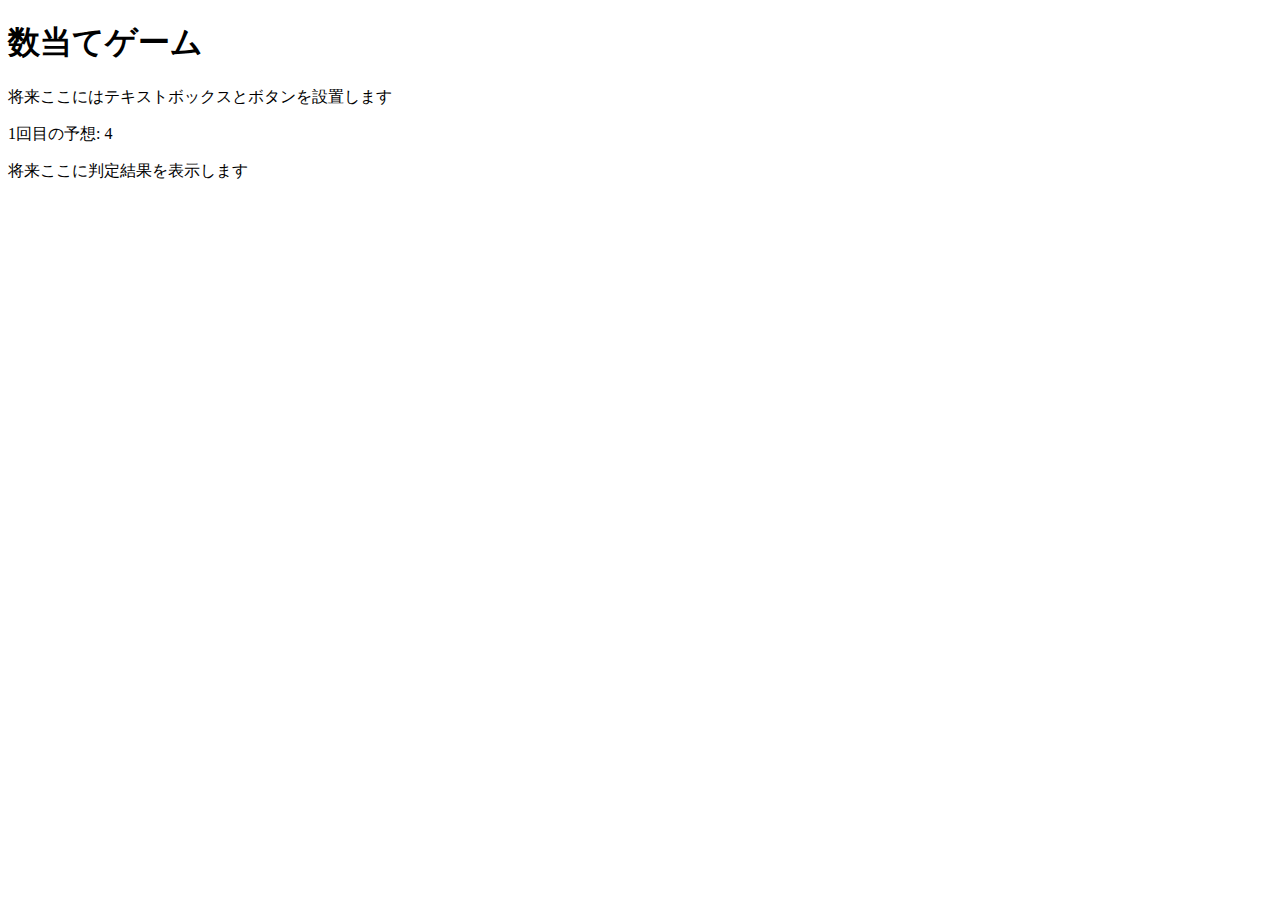
==== kazuate.html @ 37a7a9d9 "kazuate" ====
<!DOCTYPE html>
<html>
  <head>
    <meta charset="utf-8">
    <title>数当てゲーム</title>
    <script src="kazuate.js" defer></script>
  </head>

  <body>
    <h1>数当てゲーム</h1>
    <p>将来ここにはテキストボックスとボタンを設置します</p>
    <p><span id="kaisu">1</span>回目の予想: <span id="answer">4</span></p>
    <p id="result">将来ここに判定結果を表示します</p>
  </body>
</html>
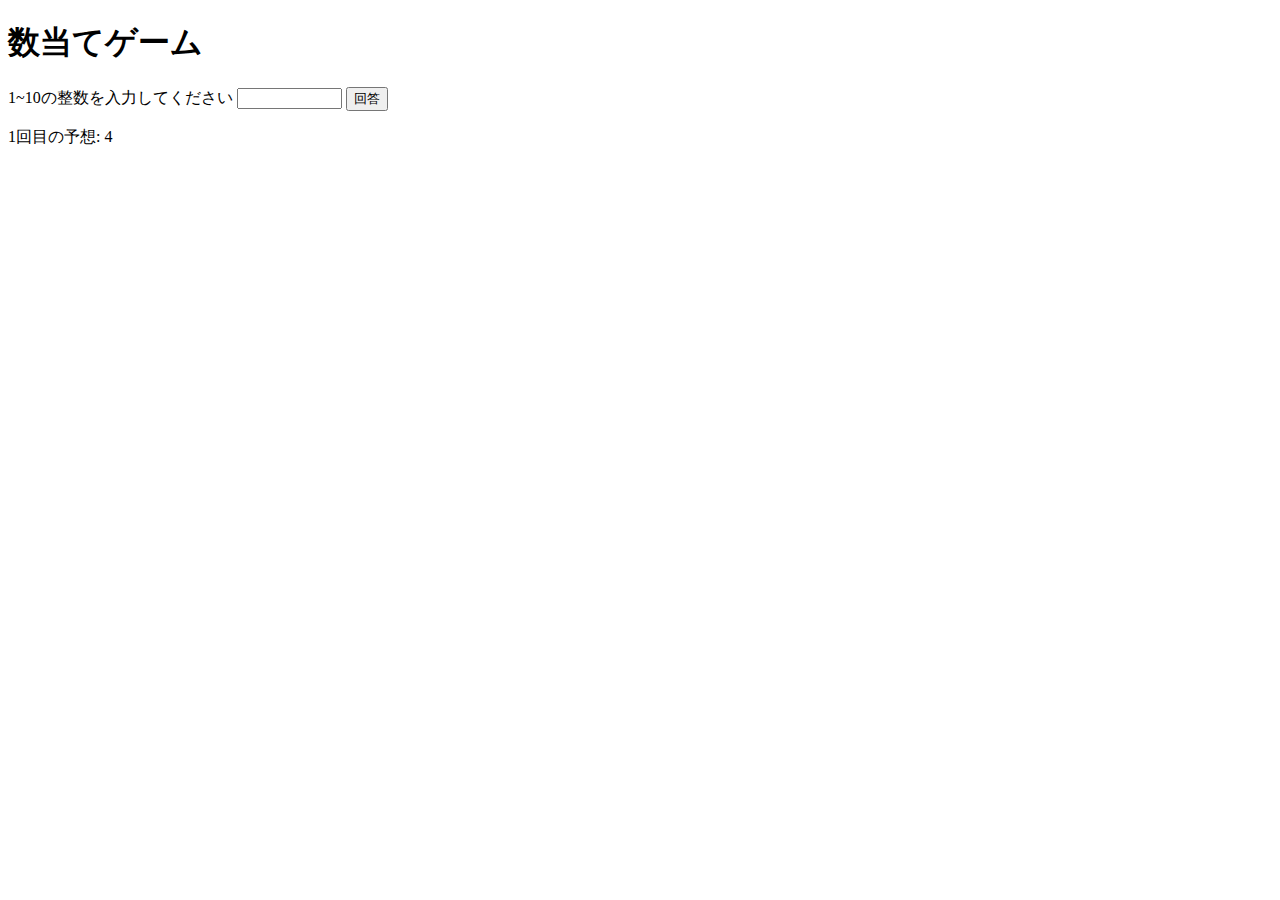
==== commit 57db8883: "数あて完成" ====
--- a/kazuate.html
+++ b/kazuate.html
@@ -8,8 +8,10 @@
 
   <body>
     <h1>数当てゲーム</h1>
-    <p>将来ここにはテキストボックスとボタンを設置します</p>
+    <label for="kazu">1~10の整数を入力してください</label>
+    <input type="text" name="yoso" id="yoso" size="10">
+    <button id="print">回答</button>
     <p><span id="kaisu">1</span>回目の予想: <span id="answer">4</span></p>
-    <p id="result">将来ここに判定結果を表示します</p>
+    <p id="result"></p>
   </body>
 </html>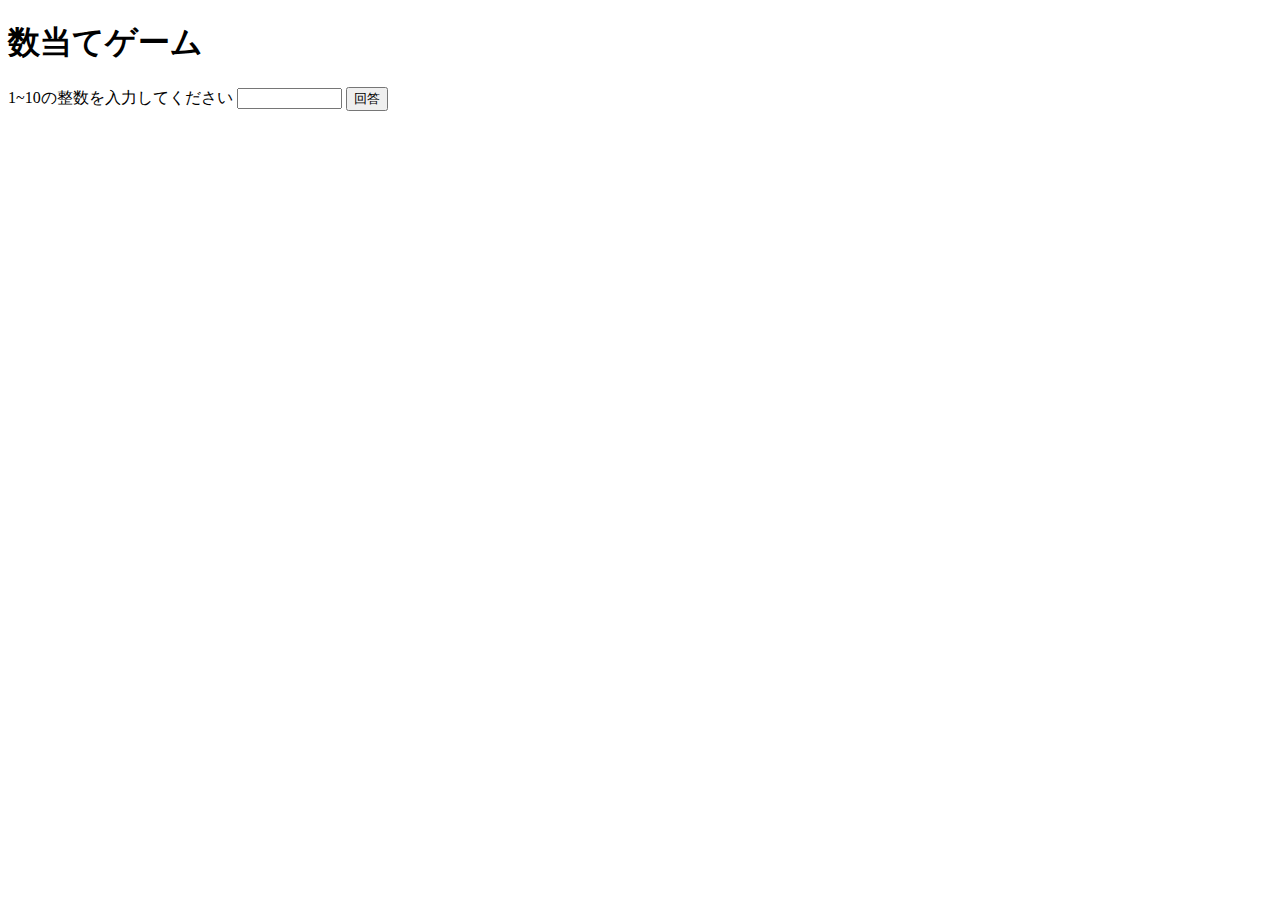
==== commit 3d20ce6e: "数" ====
--- a/kazuate.html
+++ b/kazuate.html
@@ -11,7 +11,7 @@
     <label for="kazu">1~10の整数を入力してください</label>
     <input type="text" name="yoso" id="yoso" size="10">
     <button id="print">回答</button>
-    <p><span id="kaisu">1</span>回目の予想: <span id="answer">4</span></p>
+    <p><span id="kaisu"></span><span id="answer"></span></p>
     <p id="result"></p>
   </body>
 </html>